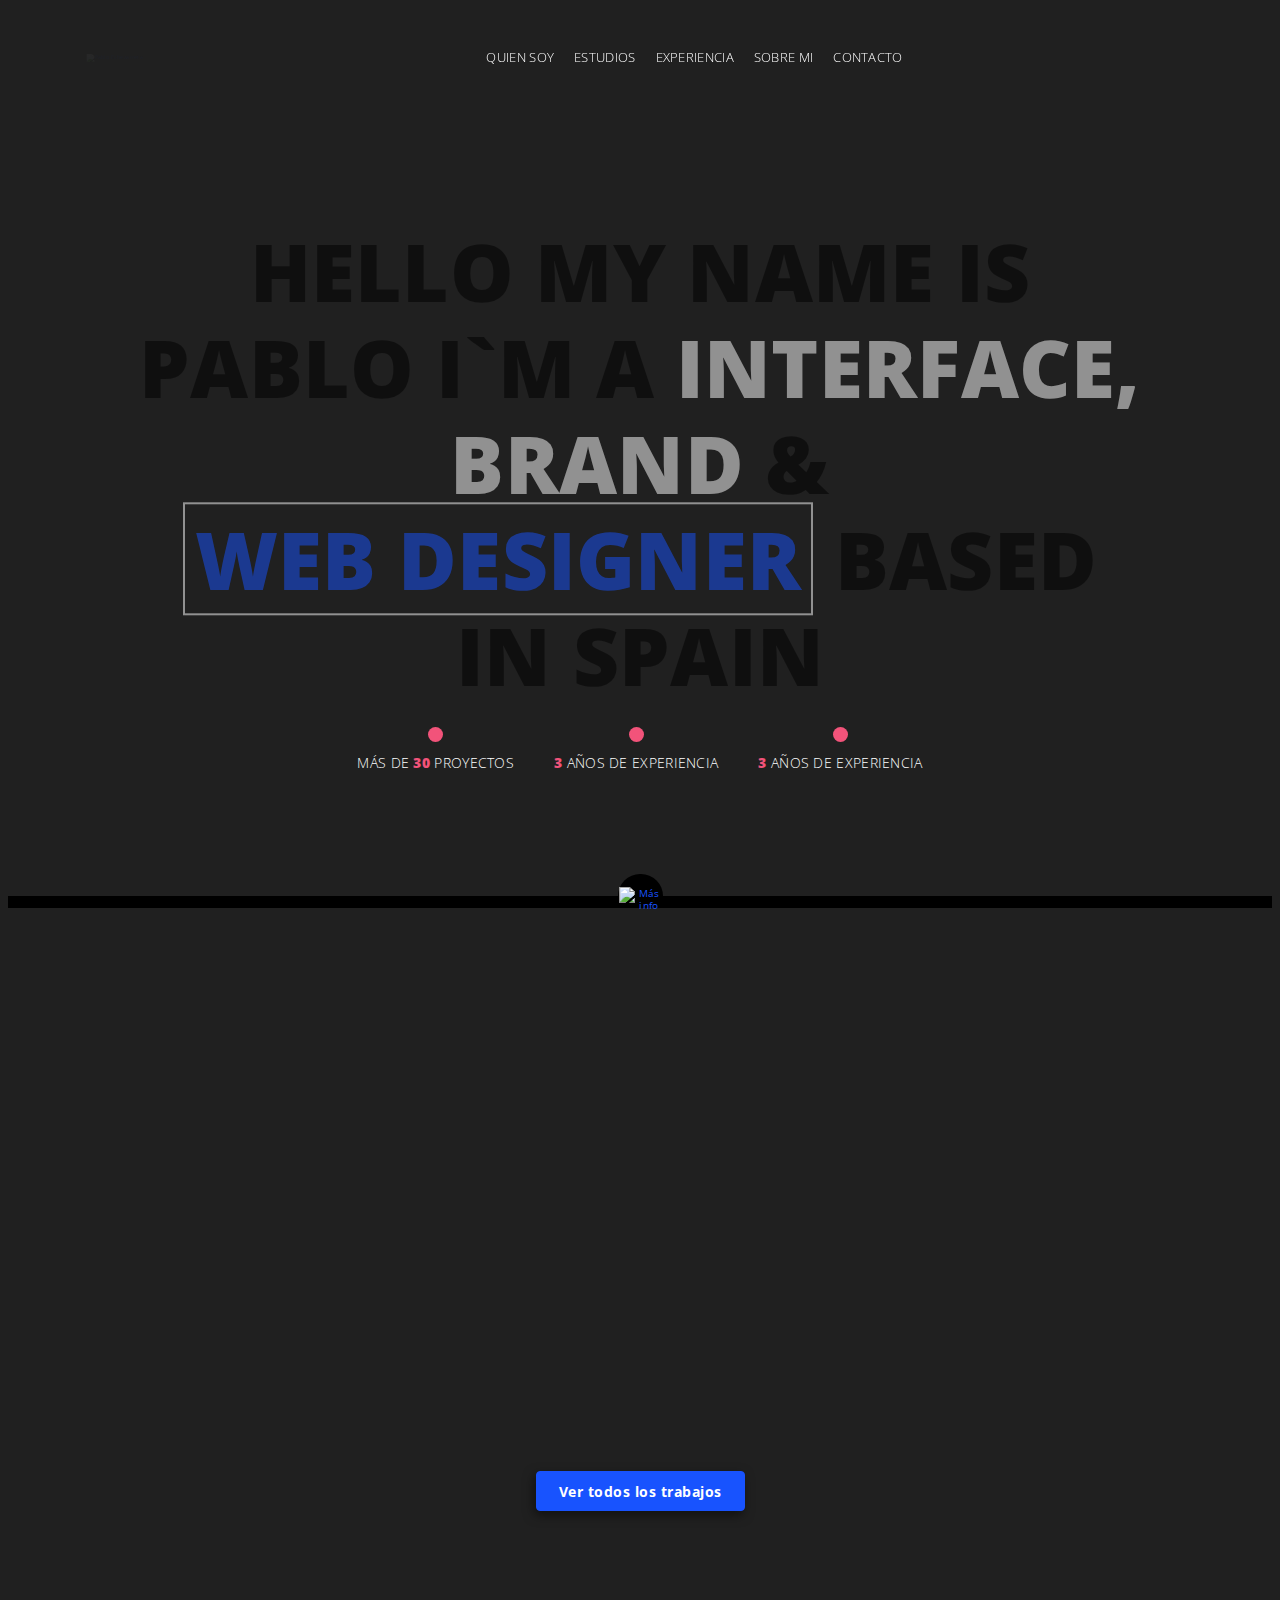
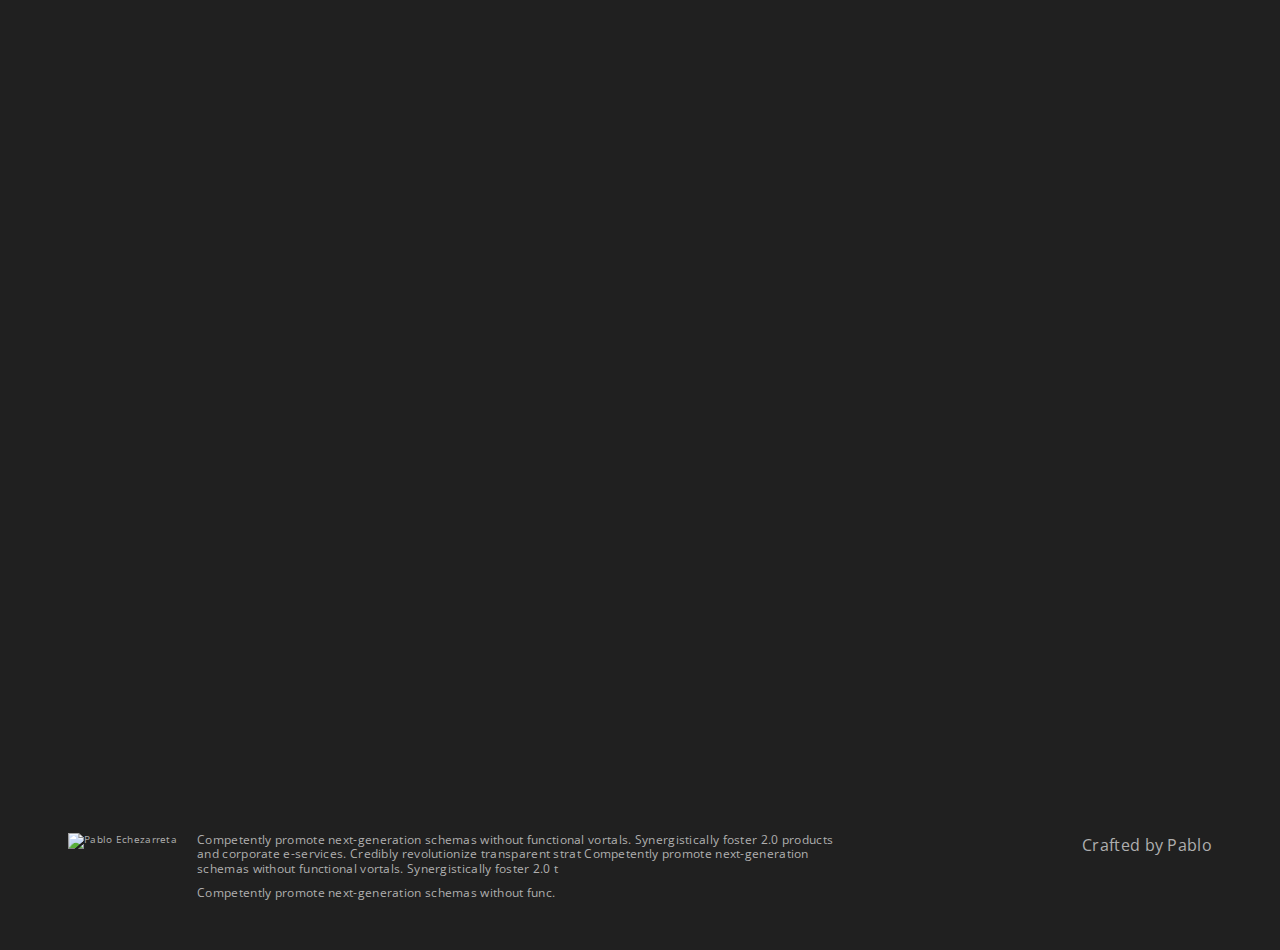
==== index.html @ 743c53c5 "add who i am, about me and contact" ====
<!doctype html>
<html lang="en">
<head>
    <meta charset="UTF-8">
    <meta name="viewport"
          content="width=device-width, user-scalable=no, initial-scale=1.0, maximum-scale=1.0, minimum-scale=1.0">
    <meta http-equiv="X-UA-Compatible" content="ie=edge">
    <title>Pablo Echezarreta</title>

    <link href="https://fonts.googleapis.com/css?family=Open+Sans:300,400,700,800" rel="stylesheet">
    <link rel="stylesheet" href="assets/css/normalize.css">
    <link rel="stylesheet" href="assets/css/style.css">
</head>
<body>

    <!--================== HEADER ===================-->
    <header class="header header-index">
        <div class="header__container">
            <a href="index.html" class="header__container__logo"><img src="assets/img/logo_pablo_echezarreta.svg" alt="Pablo Echezarreta"></a>
            <nav class="main-nav">
                <ul>
                    <li class="main-nav__item main-nav__item-active"><a href="who-i-am.html">Quien soy</a></li>
                    <li class="main-nav__item"><a href="">Estudios</a></li>
                    <li class="main-nav__item"><a href="">Experiencia</a></li>
                    <li class="main-nav__item"><a href="about-me.html">Sobre mi</a></li>
                    <li class="main-nav__item"><a href="contact.html">Contacto</a></li>
                </ul>
            </nav>

            <a href="#" class="header__container__contact"><img src="assets/img/envelope.svg" alt="contacto"></a>
        </div>
    </header>
    <!--================== /HEADER ===================-->

    <main id="page__index">
        <!--================== HERO ===================-->
        <section class="hero">
            <article>
                <div class="hero__info">
                    <h1  class="fade-in" data-text="HELLO MY NAME IS">HELLO MY NAME IS <span>PABLO</span> I`M A <span>INTERFACE,</span> <span> BRAND</span> & <span  data-text="WEB DESIGNER">WEB DESIGNER</span> BASED IN SPAIN </h1>
                </div>
                <div class="hero__extrainfo">
                    <p>más de <span>30</span> proyectos</p>
                    <p><span>3</span> años de experiencia</p>
                    <p><span>3</span> años de experiencia</p>
                </div>
                <div class="hero__more">
                    <a href="#ultimos-trabajos" class="scrollto"><img src="assets/img/chevron-down.svg" alt="Más info"></a>
                </div>

            </article>
        </section>
        <!--================== /HERO ===================-->

        <!--================== LAST WORKS ===================-->
        <section id="ultimos-trabajos" class="last-works container">
            <h2 class="fade-in">ULTIMOS TRABAJOS</h2>

            <div class="row sequence-container">
                <div class="col-3 sequence-animation">
                    <article class="shadow">
                        <h3><a href="#">Mahi-mahi</a></h3>
                        <p>Experiencias de comedor únicas para colegios e ikastolas innovadoras.</p>
                        <a href="#" class="button button--white-border">Ver</a>
                    </article>
                </div>
                <div class="col-3 sequence-animation">
                    <article class="shadow">
                        <h3><a href="#">Mahi-mahi</a></h3>
                        <p>Experiencias de comedor únicas para colegios e ikastolas innovadoras.</p>
                        <a href="#" class="button button--white-border">Ver</a>
                    </article>
                </div>
                <div class="col-3 sequence-animation">
                    <article class="shadow">
                        <h3><a href="#">Mahi-mahi</a></h3>
                        <p>Experiencias de comedor únicas para colegios e ikastolas innovadoras.</p>
                        <a href="#" class="button button--white-border">Ver</a>
                    </article>
                </div>
                <div class="col-3 sequence-animation">
                    <article class="shadow">
                        <h3><a href="#">Mahi-mahi</a></h3>
                        <p>Experiencias de comedor únicas para colegios e ikastolas innovadoras.</p>
                        <a href="#" class="button button--white-border">Ver</a>
                    </article>
                </div>

            </div>

            <div class="last-works__actions text-center">
                <a href="#" class="button button--primary shadow">Ver todos los trabajos</a>
            </div>

        </section>
        <!--================== /LAST WORKS ===================-->

        <!--================== CREATE ===================-->
        <section class="create container">
            <div class="row">
                <article class="col-10 col-offset-1 fade-in">
                    <h2>PODEMOS CREAR ALGO GRANDE,<br>JUNTOS</h2>

                    <div class="row">
                        <div class="col-1">
                            <hr class="create__hline">
                        </div>
                        <div class="create__info col-10">
                            <p>Si tienes algúna idea que te ronda la cabeza, un proyecto o un reto no dudes en contar conmigo, podemos crear un nuevo servicio, una soluciún o un nuevo concepto que haga revolucionar el mundo. Podemos crear algo grande juntos, compartiendo experiencias y soluciones, creando una nueva visión o revolucionando la experiencia del usuario.</p>
                            <img src="assets/img/img1.svg" alt="Imagen1">
                            <hr>
                        </div>
                    </div>

                </article>
            </div>
        </section>
        <!--================== /CREATE ===================-->

        <!--================== CONTACT ===================-->
        <section class="contact">
            <article class="container">
                <div class="row">
                    <div class="col-6 col-offset-3 text-center fade-in">
                        <h2>¿Hablamos?</h2>
                        <p>Si quieres empezar un proyecto, te gusta mi trabajo o quieres hablar un rato... no dudes en ponerte en contacto. Me encantan los retos</p>

                        <div class="contact__actions">
                            <a href="mailto:pabloechezgmail.com"> <img src="assets/img/envelope.svg" alt="Email">pabloechezgmail.com</a>
                            <a href="tel:647655039"> <img src="assets/img/phone.svg" alt="Teléfono">Telef.: 647655039</a>
                        </div>
                    </div>
                </div>

            </article>
        </section>
        <!--================== /CONTACT ===================-->

    </main>

    <!--================== FOOTER ===================-->
    <footer class="footer">
        <div class="footer__container">
            <div class="footer__container__logo">
                <img src="assets/img/logo_w_pablo_echezarreta.svg" alt="Pablo Echezarreta">
            </div>
            <div class="footer__container__legal">
                <small>Competently promote next-generation schemas without functional vortals. Synergistically foster 2.0 products and corporate e-services. Credibly revolutionize transparent strat Competently promote next-generation schemas without functional vortals. Synergistically foster 2.0 t</small>
                <small>Competently promote next-generation schemas without func.</small>

            </div>
            <div class="footer__container__madeby">
                <p>Crafted by Pablo</p>
            </div>
        </div>
    </footer>
    <!--================== /FOOTER ===================-->


    <script src="https://code.jquery.com/jquery-3.2.1.min.js"></script>
    <script type="text/javascript" src="assets/js/scrollmagic/ScrollMagic.min.js"></script>
    <script type="text/javascript" src="assets/js/scrollmagic/TweenMax.min.js"></script>
    <script type="text/javascript" src="assets/js/scrollmagic/animation.gsap-min.js"></script>
    <script type="text/javascript" src="assets/js/scrollmagic/debug.addIndicators.min.js"></script>
    <script src="assets/js/main.js"></script>
</body>
</html>
---- assets/css/style.css ----
/*================== FONTS LINK ==================*/
/*================== BASE ==================*/
:root{
    font-size: 10px;
}

html * {
    -webkit-font-smoothing: antialiased;
    -moz-osx-font-smoothing: grayscale;
}

*,
*:before,
*:after {
    box-sizing: border-box;
}

html {
    -webkit-tap-highlight-color: rgba(0,0,0,0);
    height: 100%;
}

body {
    font-family:  'Open Sans', sans-serif;
    font-weight: 400;
    color: white;
    line-height: 1.2;
    letter-spacing: 0.03rem;
    background: #202020;
    height: 100%;
    box-sizing: border-box;
    opacity: 0;
    transition: opacity 0.5s ease-in-out;
}

a{
    color: #1853FE;
    text-decoration: none;
    transition:color 0.5s ease-in-out;
    cursor: pointer;
}

ul{
    list-style: none;
}

hr{
    border: 0;
    background: #F2537A;
}

*:focus {
    outline: none;
}

button,
.button {
    display: inline-block;
    font-family: 'Open Sans', sans-serif;
    font-weight: 700;
    line-height: 1;
    letter-spacing: 0.05rem;
    text-align: center;
    text-transform: none;
    white-space: nowrap;
    cursor: pointer;
    border-radius: 4px;
    transition:all 0.5s ease-in-out;
    padding: 1.3rem 2.2rem;
    height: 4rem;
    font-size:1.4rem;
}

.button--primary{color:white; background: #1853FE; border:1px solid #1853FE;}
.button--primary:hover{color: white;background: #0B38B7}

.button--primary-border{color:#1853FE; border:1px solid #1853FE;}
.button--primary-border:hover{color:white;background:#1853FE;}

.button--white-border{color:white; border:1px solid white}
.button--white-border:hover{background:#1853FE; border: 1px solid #1853FE}

.sequence-animation{
    opacity: 0;
}

/*================== GRID ==================*/
.row{margin: 0 -1rem;}
.row::after{content: "";clear: both;display: table;}
[class*='col-'] {padding: 0 1rem; float: left;}
.col-1 {width: 8.33%;}
.col-2 {width: 16.66%;}
.col-3 {width: 25%;}
.col-4 {width: 33.33%;}
.col-5 {width: 41.66%;}
.col-6 {width: 50%;}
.col-7 {width: 58.33%;}
.col-8 {width: 66.66%;}
.col-9 {width: 75%;}
.col-10 {width: 83.33%;}
.col-11 {width: 91.66%;}
.col-12 {width: 100%;}

.col-offset-1 {margin-left: 8.33%;}
.col-offset-2 {margin-left: 16.66%;}
.col-offset-3 {margin-left: 25%;}
.col-offset-4 {margin-left: 33.33%;}
.col-offset-5 {margin-left: 41.66%;}
.col-offset-6 {margin-left: 50%;}
.col-offset-7 {margin-left: 58.33%;}
.col-offset-8 {margin-left: 66.66%;}
.col-offset-9 {margin-left: 75%;}
.col-offset-10 {margin-left: 83.33%;}
.col-offset-11 {margin-left: 91.66%;}
.col-offset-12 {margin-left: 100%;}

/*================== FONTS ==================*/
h1{font-size: 1.4rem; color: #F2537A; font-weight: 700}
h2{font-size: 4rem; font-weight: 900;}
h3{font-size: 2.4rem; font-weight: 900;}
p{font-size: 1.6rem;line-height: 1.5;margin-bottom: 1rem; margin-top: 0;}

/*================== KEYFRAMES ==================*/
@keyframes noise-anim {
    0% {clip: rect(82px, 9999px, 43px, 0);}
    5% {clip: rect(79px, 9999px, 18px, 0);}
    10% {clip: rect(67px, 9999px, 80px, 0);}
    15% {clip: rect(21px, 9999px, 4px, 0);}
    20% {clip: rect(53px, 9999px, 95px, 0);}
    25% {clip: rect(100px, 9999px, 70px, 0);}
    30% {clip: rect(64px, 9999px, 9px, 0);}
    35% {clip: rect(65px, 9999px, 98px, 0);}
    40% {clip: rect(68px, 9999px, 63px, 0);}
    45% {clip: rect(51px, 9999px, 3px, 0);}
    50% {clip: rect(50px, 9999px, 42px, 0);}
    55% {clip: rect(94px, 9999px, 98px, 0);}
    60% {clip: rect(17px, 9999px, 44px, 0);}
    65% {clip: rect(55px, 9999px, 99px, 0);}
    70% {clip: rect(79px, 9999px, 19px, 0);}
    75% {clip: rect(30px, 9999px, 5px, 0);}
    80% {clip: rect(48px, 9999px, 67px, 0);}
    85% {clip: rect(85px, 9999px, 19px, 0);}
    90% {clip: rect(6px, 9999px, 49px, 0);}
    95% {clip: rect(63px, 9999px, 84px, 0);}
    100% {clip: rect(88px, 9999px, 33px, 0)}
}

@keyframes noise-anim-2 {
    0% {clip: rect(18px, 9999px, 13px, 0);}
    5% {clip: rect(74px, 9999px, 51px, 0);}
    10% {clip: rect(33px, 9999px, 65px, 0);}
    15% {clip: rect(64px, 9999px, 66px, 0);}
    20% {clip: rect(75px, 9999px, 6px, 0);}
    25% {clip: rect(40px, 9999px, 49px, 0);}
    30% {clip: rect(71px, 9999px, 1px, 0);}
    35% {clip: rect(42px, 9999px, 73px, 0);}
    40% {clip: rect(92px, 9999px, 57px, 0);}
    45% {clip: rect(4px, 9999px, 33px, 0);}
    50% {clip: rect(4px, 9999px, 34px, 0);}
    55% {clip: rect(49px, 9999px, 25px, 0);}
    60% {clip: rect(24px, 9999px, 44px, 0);}
    65% {clip: rect(31px, 9999px, 99px, 0);}
    70% {clip: rect(54px, 9999px, 83px, 0);}
    75% {clip: rect(57px, 9999px, 97px, 0);}
    80% {clip: rect(3px, 9999px, 15px, 0);}
    85% {clip: rect(84px, 9999px, 34px, 0);}
    90% {clip: rect(100px, 9999px, 88px, 0);}
    95% {clip: rect(91px, 9999px, 59px, 0);}
    100% {clip: rect(10px, 9999px, 87px, 0);}
}

/*================== UTILITIES ==================*/
.text-center{text-align: center}
.shadow{box-shadow: -2px 4px 11px rgba(0,0,0,0.5)}

/*================== LAYOUT ==================*/
header.header{
    position: fixed;
    left: 0;
    top:0;
    width: 100%;
    z-index: 20;
    background: transparent;
    transition: all 0.5s ease-in-out;
}

header.header.header--small{
    background: #202020;
}

header.header.header--small .header__container{
    height: 65px;
}

.header__container{
    display: -webkit-box;
    display: -moz-box;
    display: -ms-flexbox;
    display: -webkit-flex;
    display: flex;
    justify-content: space-between;
    align-items: center;
    height: 116px;
    padding: 0 6rem;
    margin: auto;
    transition: height 0.5s ease-in-out;
}

header.header nav.main-nav ul{
    display: flex;
}

header.header nav.main-nav ul li a{
    display: inline-block;
    margin: 0 1rem;
    color:white;
    text-transform: uppercase;
    font-size: 1.3rem;
    font-weight: 100;
}

header.header .header__container__contact{
    width: 4rem;
    height: 4rem;
    border-radius: 50%;
    background: #1853FE;
    position: relative;
    text-align: center;
}

header.header .header__container__contact img{
    position: relative;
    top: 12px;
    left: 1px;
}

main{
    padding-top: calc(1rem + 116px);
    padding-bottom: 6rem;
    min-height: 80vh;
}

main .container{
    max-width: 1200px;
    margin: auto;
    padding-left:2rem;
    padding-right: 2rem;
}

main section{
    padding-top: 4rem;
    padding-bottom: 4rem;
}


footer.footer{
    padding: 4rem 0 4rem;
    color: #AFAFAF;
}

footer.footer .footer__container{
    padding: 0 6rem;
    margin: auto;
    overflow: auto;
}

footer.footer .footer__container .footer__container__logo{
    float: left;
    margin-right: 2rem;
}

footer.footer .footer__container .footer__container__legal{
    float: left;
    max-width: 640px;
}

footer.footer .footer__container .footer__container__legal small{
    font-size: 1.2rem;
    margin-bottom: 1rem;
    display: block;
}

footer.footer .footer__container .footer__container__madeby{
    float: right;
}

/*================== INDEX ==================*/
#page__index{
    padding-top: 0;
}

#page__index h2{
    font-size: 2.4rem;
}

#page__index .hero{
    background-image: url("../img/bg.jpg");
    background-size: cover;
    width: 100%;
    height: 100vh;
    position: relative;
    min-height: 600px;
}

#page__index .hero article{
    width: 100%;
    height: 100%;
}

#page__index .hero article .hero__info{
    position: absolute;
    width: 1030px;
    top: 50%;
    margin: 0 auto;
    left: 0;
    right:0;
    transform: translateY(-50%);
    text-align: center;
}

#page__index .hero article .hero__info h1{
    font-size: 8rem;
    line-height: 1.2;
    font-weight:900;
    color: black;
    position: relative;
}

#page__index .hero article .hero__info h1:before{
    content: attr(data-text);
    position: absolute;
    left: -5px;
    right: 0;
    text-shadow: 1px 0 #1853FE;
    top: 0;
    color: black;
    overflow: hidden;
    clip: rect(0, 900px, 0, 0);
    animation: noise-anim-2 3s infinite linear alternate-reverse;
}

#page__index .hero article .hero__info h1:after{
    content: attr(data-text);
    position: absolute;
    left: 5px;
    right:0;
    text-shadow: -1px 0 #F2537A;
    top: 0;
    color: black;
    overflow: hidden;
    clip: rect(0, 900px, 0, 0);
    animation: noise-anim 2s infinite linear alternate-reverse;
}

#page__index .hero article .hero__info h1 span:nth-child(4):before{
    content: attr(data-text);
    position: absolute;
    left: 7px;
    text-shadow: 1px 0 white;
    color: #1853FE;
    overflow: hidden;
    clip: rect(0, 900px, 0, 0);
    animation: noise-anim-2 4s infinite linear alternate-reverse;
}

#page__index .hero article .hero__info h1 span:nth-child(4):after{
    content: attr(data-text);
    position: absolute;
    left: 12px;
    text-shadow: -1px 0 #F2537A;
    color: #1853FE;
    overflow: hidden;
    clip: rect(0, 900px, 0, 0);
    animation: noise-anim 3s infinite linear alternate-reverse;
}

#page__index .hero article .hero__info h1 span:nth-child(4){
    color: #1853FE;
}

#page__index .hero article .hero__info h1 span:nth-child(2),
#page__index .hero article .hero__info h1 span:nth-child(3){
    color: white;
}

#page__index .hero article .hero__info h1 span:nth-child(4){
    color: #1853FE;
    border: 2px solid white;
    padding: 0 1rem;
    white-space: nowrap;
    position: relative;
}

#page__index .hero article .hero__extrainfo{
    position: absolute;
    bottom: 15%;
    display: flex;
    justify-content: center;
    width: 100%;
}

#page__index .hero article .hero__extrainfo p{
    text-transform: uppercase;
    font-size: 1.4rem;
    font-weight: 100;
    margin: 0 2rem;
    position: relative;
}

#page__index .hero article .hero__extrainfo p:before{
    position: absolute;
    content: '';
    width: 15px;
    height: 15px;
    border-radius: 50%;
    background: #F2537A;
    top: -2.5rem;
    left:0;
    right:0;
    margin: auto;
}

#page__index .hero article .hero__extrainfo p span{
    font-weight: 900;
    color: #F2537A;
}

#page__index .hero article .hero__more{
    position: absolute;
    bottom:0;
    border-bottom: 12px solid black;
    width: 100%;
}

#page__index .hero article .hero__more a{
    width: 45px;
    height: 22.5px;
    border-top-left-radius: 45px;
    border-top-right-radius: 45px;
    background: black;
    display: block;
    margin: auto;
    text-align: center;
}

#page__index .hero article .hero__more a img{
    position: relative;
    top: 13px;
    left: 1px;
}

#page__index section.last-works{
    padding-top: 10rem;
}

#page__index section.last-works h2{
    margin-bottom: 8rem;
}

#page__index section.last-works article{
    background: black;
    padding: 5rem 2.5rem 2.5rem;
    text-align: center;
    border-radius: 4px;
}

#page__index section.last-works article h3{
    font-size: 1.8rem;
    font-weight: 700;
}

#page__index section.last-works article p{
    margin-bottom: 3rem;
}

#page__index section.last-works .last-works__actions{
    margin-top: 6rem;
}

#page__index section.create h2{
    margin-bottom: 5rem;
}

#page__index section.create .create__hline{
    height: 2px;
}

#page__index section.create .create__info img{
    display: block;
    margin:10rem auto 0 auto;
}

#page__index section.create .create__info hr{
    height: 9rem;
    width: 2px;
    margin-top: 2rem;
}

#page__index section.contact a{
    font-size: 1.6rem;
    color: white;
    margin: 2rem 2rem 0;
    display: inline-block;
}

#page__index section.contact a img{
    vertical-align: middle;
    margin-right: 0.5rem;
}

/*================== WHO I AM==================*/
#page__who-i-am .who-i-am .col-4{
    height: 32rem;
}
#page__who-i-am .who-i-am__header h2{
    position: relative;
    z-index: 10;
}

#page__who-i-am .who-i-am__info hr{
    height: 2px;
}

#page__who-i-am .who-i-am__info img{
    position: relative;
    top: -12rem;
}

#page__who-i-am section>hr{
    width: 2px;
    height: 9rem;
}

#page__who-i-am .follow p{
    max-width: 500px;
    margin: auto;
}

#page__who-i-am .follow__links{
    margin-top: 4rem;
}

#page__who-i-am .follow__links a{
    margin: 0 2rem;
}

#page__who-i-am .follow__links a:hover svg path{
    fill: #1853FE;
}


/*================== ABOUT ME=================*/
#page__about-me{
    padding-top: 116px;
    padding-bottom: 0;
}

#page__about-me section{
    padding: 0;
}

#page__about-me .about-me{
    display: -webkit-box;
    display: -moz-box;
    display: -ms-flexbox;
    display: -webkit-flex;
    display: flex;
}

#page__about-me .about-me__info-content{
    background: #1853fe;
    background: -moz-linear-gradient(-45deg, #1853fe 0%, #eb5277 100%);
    background: -webkit-linear-gradient(-45deg, #1853fe 0%,#eb5277 100%);
    background: linear-gradient(135deg, #1853fe 0%,#eb5277 100%);
    filter: progid:DXImageTransform.Microsoft.gradient( startColorstr='#1853fe', endColorstr='#eb5277',GradientType=1 );
    width: 50%;
}

#page__about-me .about-me__info{
    max-width: 600px;
    float: right;
    padding: 7rem 8% 7rem 2rem;
}

#page__about-me .about-me__video-content{
    height: calc(100vh - 275px) ;
    width: 50%;
    background-image: url("../img/bg2.jpg");
    background-size: cover;
    position: relative;
}

#page__about-me .about-me__video-content img{
    position: absolute;
    top:50%;
    left: 0;
    right: 0;
    margin: auto;
    transform: translateY(-50%);
    cursor: pointer;
}

/*================== CONTACT =================*/
#page__contact form p{
    font-size: 4.4rem;
    font-weight: 900;
    text-transform: uppercase;
    line-height: 1.8;
}

#page__contact form p input,
#page__contact form p select{
    background: none;
    border: 0;
    border-bottom: 2px solid white;
    color:white;
    text-transform: uppercase;
    font-weight: 900;
    max-width: 340px;
}

#page__contact form p select{
    width: 100%;
    -webkit-appearance: none;
    -webkit-border-radius: 0px;
    cursor: pointer;
}

#page__contact form p input::placeholder,
#page__contact form p textarea::placeholder,
#page__contact form p select::placeholder{
    color: #4d4d4d;
}

#page__contact form p input:-ms-input-placeholder,
#page__contact form p textarea:-ms-input-placeholder,
#page__contact form p select:-ms-input-placeholder{
    color: #4d4d4d;
}

#page__contact form p input:-ms-input-placeholder,
#page__contact form p textarea:-ms-input-placeholder,
#page__contact form p select:-ms-input-placeholder{
    color: #4d4d4d;
}

#page__contact form p textarea{
    width: 100%;
    background: none;
    border: 0;
    border-bottom: 2px solid white;
    color:white;
    text-transform: uppercase;
    font-weight: 900;
}

#page__contact form button{
    margin-top: 4rem;
}
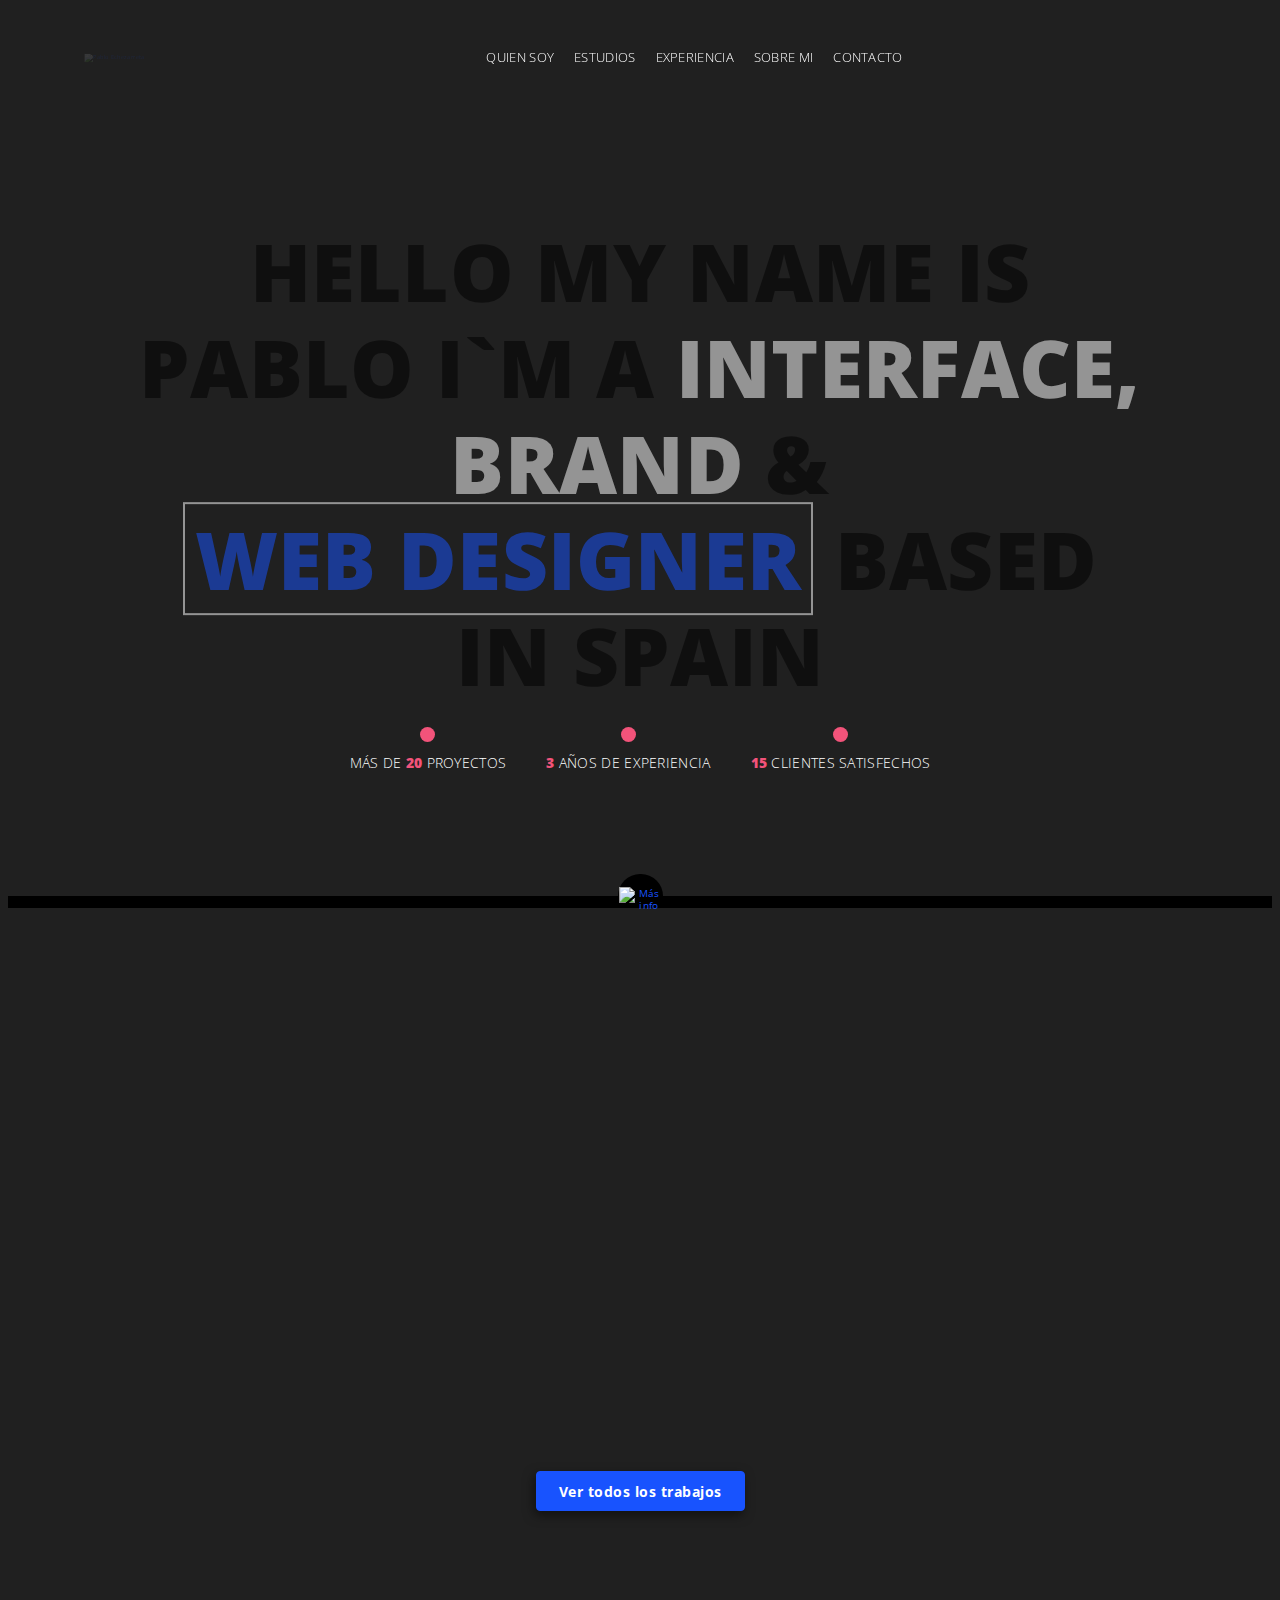
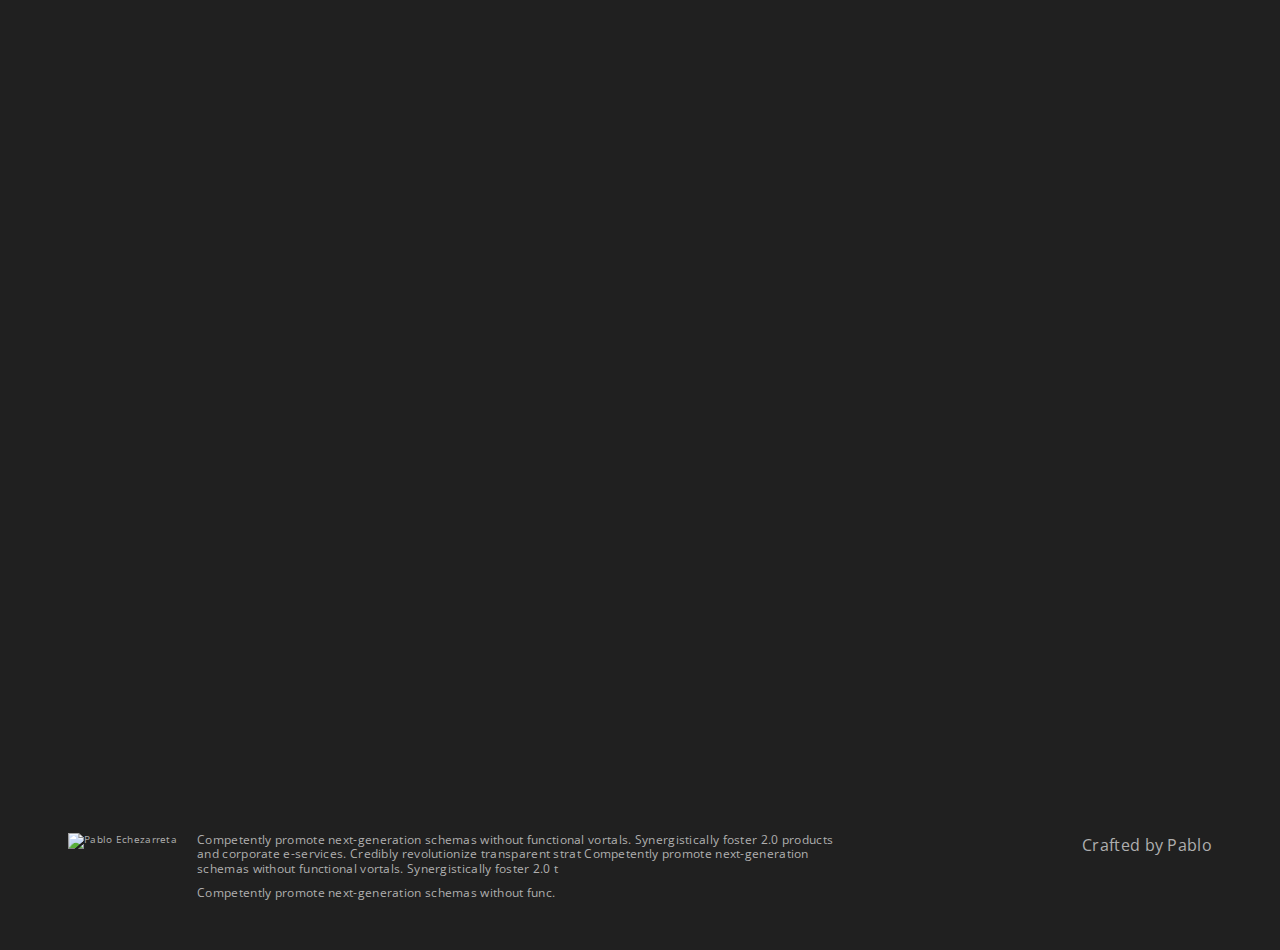
==== commit e90ddff9: "last changes" ====
--- a/index.html
+++ b/index.html
@@ -7,9 +7,28 @@
     <meta http-equiv="X-UA-Compatible" content="ie=edge">
     <title>Pablo Echezarreta</title>
 
+    <link rel="icon" type="image/x-icon"  href="./assets/img/icons/favicon.ico" />
+    <link rel="apple-touch-icon" sizes="57x57" href="./assets/img/icons/apple-icon-57x57.png">
+    <link rel="apple-touch-icon" sizes="60x60" href="./assets/img/icons/apple-icon-60x60.png">
+    <link rel="apple-touch-icon" sizes="72x72" href="./assets/img/icons/apple-icon-72x72.png">
+    <link rel="apple-touch-icon" sizes="76x76" href="./assets/img/icons/apple-icon-76x76.png">
+    <link rel="apple-touch-icon" sizes="114x114" href="./assets/img/icons/apple-icon-114x114.png">
+    <link rel="apple-touch-icon" sizes="120x120" href="./assets/img/icons/apple-icon-120x120.png">
+    <link rel="apple-touch-icon" sizes="144x144" href="./assets/img/icons/apple-icon-144x144.png">
+    <link rel="apple-touch-icon" sizes="152x152" href="./assets/img/icons/apple-icon-152x152.png">
+    <link rel="apple-touch-icon" sizes="180x180" href="./assets/img/icons/apple-icon-180x180.png">
+    <link rel="icon" type="image/png" sizes="192x192"  href="./assets/img/icons/android-icon-192x192.png">
+    <link rel="icon" type="image/png" sizes="32x32" href="./assets/img/icons/favicon-32x32.png">
+    <link rel="icon" type="image/png" sizes="96x96" href="./assets/img/icons/favicon-96x96.png">
+    <link rel="icon" type="image/png" sizes="16x16" href="./assets/img/icons/favicon1-16x16.png">
+    <link rel="manifest" href="./assets/img/icons/manifest.json">
+    <meta name="msapplication-TileColor" content="#ffffff">
+    <meta name="msapplication-TileImage" content="assets/img/icons/ms-icon-144x144.png">
+    <meta name="theme-color" content="#ffffff">
+
     <link href="https://fonts.googleapis.com/css?family=Open+Sans:300,400,700,800" rel="stylesheet">
-    <link rel="stylesheet" href="assets/css/normalize.css">
-    <link rel="stylesheet" href="assets/css/style.css">
+    <link rel="stylesheet" href="./assets/css/normalize.css">
+    <link rel="stylesheet" href="./assets/css/style.css">
 </head>
 <body>
 
@@ -20,14 +39,14 @@
             <nav class="main-nav">
                 <ul>
                     <li class="main-nav__item main-nav__item-active"><a href="who-i-am.html">Quien soy</a></li>
-                    <li class="main-nav__item"><a href="">Estudios</a></li>
-                    <li class="main-nav__item"><a href="">Experiencia</a></li>
+                    <li class="main-nav__item"><a href="studies.html">Estudios</a></li>
+                    <li class="main-nav__item"><a href="experience.html">Experiencia</a></li>
                     <li class="main-nav__item"><a href="about-me.html">Sobre mi</a></li>
                     <li class="main-nav__item"><a href="contact.html">Contacto</a></li>
                 </ul>
             </nav>
 
-            <a href="#" class="header__container__contact"><img src="assets/img/envelope.svg" alt="contacto"></a>
+            <a href="mailto: pabloechez@gmail.com" class="header__container__contact"><img src="./assets/img/envelope.svg" alt="contacto"></a>
         </div>
     </header>
     <!--================== /HEADER ===================-->
@@ -40,9 +59,9 @@
                     <h1  class="fade-in" data-text="HELLO MY NAME IS">HELLO MY NAME IS <span>PABLO</span> I`M A <span>INTERFACE,</span> <span> BRAND</span> & <span  data-text="WEB DESIGNER">WEB DESIGNER</span> BASED IN SPAIN </h1>
                 </div>
                 <div class="hero__extrainfo">
-                    <p>más de <span>30</span> proyectos</p>
+                    <p>más de <span>20</span> proyectos</p>
                     <p><span>3</span> años de experiencia</p>
-                    <p><span>3</span> años de experiencia</p>
+                    <p><span>15</span> clientes satisfechos</p>
                 </div>
                 <div class="hero__more">
                     <a href="#ultimos-trabajos" class="scrollto"><img src="assets/img/chevron-down.svg" alt="Más info"></a>
@@ -59,37 +78,37 @@
             <div class="row sequence-container">
                 <div class="col-3 sequence-animation">
                     <article class="shadow">
-                        <h3><a href="#">Mahi-mahi</a></h3>
-                        <p>Experiencias de comedor únicas para colegios e ikastolas innovadoras.</p>
-                        <a href="#" class="button button--white-border">Ver</a>
+                        <h3><a href="http://www.laratitapresumidadetolosa.com/" target="_blank">La Ratita Presumida</a></h3>
+                        <p>Diseño, maquetación y programación de la tienda de ropa.</p>
+                        <a href="http://www.laratitapresumidadetolosa.com/" target="_blank" class="button button--white-border">Ver</a>
                     </article>
                 </div>
                 <div class="col-3 sequence-animation">
                     <article class="shadow">
-                        <h3><a href="#">Mahi-mahi</a></h3>
-                        <p>Experiencias de comedor únicas para colegios e ikastolas innovadoras.</p>
-                        <a href="#" class="button button--white-border">Ver</a>
+                        <h3><a href="http://www.mahimahibyaskora.com/" target="_blank">Mahi-mahi</a></h3>
+                        <p>Maquetación de la página. Experiencias de omedores para colegios.</p>
+                        <a href="http://www.mahimahibyaskora.com/" target="_blank" class="button button--white-border">Ver</a>
                     </article>
                 </div>
                 <div class="col-3 sequence-animation">
                     <article class="shadow">
-                        <h3><a href="#">Mahi-mahi</a></h3>
-                        <p>Experiencias de comedor únicas para colegios e ikastolas innovadoras.</p>
-                        <a href="#" class="button button--white-border">Ver</a>
+                        <h3><a href="https://www.lantago.com/" target="_blank">Lantago</a></h3>
+                        <p>Diseño y maquetación. Gestor de horarios para empresas.</p>
+                        <a href="https://www.lantago.com/" target="_blank" class="button button--white-border">Ver</a>
                     </article>
                 </div>
                 <div class="col-3 sequence-animation">
                     <article class="shadow">
-                        <h3><a href="#">Mahi-mahi</a></h3>
-                        <p>Experiencias de comedor únicas para colegios e ikastolas innovadoras.</p>
-                        <a href="#" class="button button--white-border">Ver</a>
+                        <h3><a href="http://www.joseramonlakunza.com/" target="_blank">Joseramon Lakunza</a></h3>
+                        <p>Diseño, maquetación y programación. Electroestimulación.</p>
+                        <a href="http://www.joseramonlakunza.com/" target="_blank" class="button button--white-border">Ver</a>
                     </article>
                 </div>
 
             </div>
 
             <div class="last-works__actions text-center">
-                <a href="#" class="button button--primary shadow">Ver todos los trabajos</a>
+                <a href="experience.html" class="button button--primary shadow">Ver todos los trabajos</a>
             </div>
 
         </section>
@@ -126,7 +145,7 @@
                         <p>Si quieres empezar un proyecto, te gusta mi trabajo o quieres hablar un rato... no dudes en ponerte en contacto. Me encantan los retos</p>
 
                         <div class="contact__actions">
-                            <a href="mailto:pabloechezgmail.com"> <img src="assets/img/envelope.svg" alt="Email">pabloechezgmail.com</a>
+                            <a href="mailto:pabloechez@gmail.com"> <img src="assets/img/envelope.svg" alt="Email">pabloechezgmail.com</a>
                             <a href="tel:647655039"> <img src="assets/img/phone.svg" alt="Teléfono">Telef.: 647655039</a>
                         </div>
                     </div>
@@ -155,13 +174,11 @@
         </div>
     </footer>
     <!--================== /FOOTER ===================-->
-
-
-    <script src="https://code.jquery.com/jquery-3.2.1.min.js"></script>
-    <script type="text/javascript" src="assets/js/scrollmagic/ScrollMagic.min.js"></script>
-    <script type="text/javascript" src="assets/js/scrollmagic/TweenMax.min.js"></script>
-    <script type="text/javascript" src="assets/js/scrollmagic/animation.gsap-min.js"></script>
-    <script type="text/javascript" src="assets/js/scrollmagic/debug.addIndicators.min.js"></script>
-    <script src="assets/js/main.js"></script>
+    <script src="./assets/js/jquery-3.2.1.min.js"></script>
+    <script type="text/javascript" src="./assets/js/scrollmagic/ScrollMagic.min.js"></script>
+    <script type="text/javascript" src="./assets/js/scrollmagic/TweenMax.min.js"></script>
+    <script type="text/javascript" src="./assets/js/scrollmagic/animation.gsap-min.js"></script>
+    <script type="text/javascript" src="./assets/js/scrollmagic/debug.addIndicators.min.js"></script>
+    <script src="./assets/js/main.js"></script>
 </body>
 </html>--- a/assets/css/style.css
+++ b/assets/css/style.css
@@ -69,6 +69,12 @@
     padding: 1.3rem 2.2rem;
     height: 4rem;
     font-size:1.4rem;
+}
+
+button[disabled],
+.button[disabled]{
+    opacity: 0.6;
+    cursor: not-allowed;
 }
 
 .button--primary{color:white; background: #1853FE; border:1px solid #1853FE;}
@@ -171,6 +177,7 @@
 
 /*================== UTILITIES ==================*/
 .text-center{text-align: center}
+.text-dark{color:#202020}
 .shadow{box-shadow: -2px 4px 11px rgba(0,0,0,0.5)}
 
 /*================== LAYOUT ==================*/
@@ -238,6 +245,7 @@
     padding-top: calc(1rem + 116px);
     padding-bottom: 6rem;
     min-height: 80vh;
+    min-height: calc(100% - 156px);
 }
 
 main .container{
@@ -256,6 +264,8 @@
 footer.footer{
     padding: 4rem 0 4rem;
     color: #AFAFAF;
+    background: #202020;
+    position: relative;
 }
 
 footer.footer .footer__container{
@@ -282,6 +292,36 @@
 
 footer.footer .footer__container .footer__container__madeby{
     float: right;
+}
+
+
+body.white__theme{
+    background: white;
+}
+
+body.white__theme header.header.header--small{
+    background: white;
+}
+
+body.white__theme header.header nav.main-nav ul li a{
+    color: #202020;
+}
+
+body.white__theme main{
+    padding-bottom: 20rem;
+}
+
+body.white__theme footer.footer:before{
+    background: transparent url(../img/bg-path.svg) top center no-repeat;
+    -webkit-background-size: 3000px 150px;
+    background-size: 3000px 150px;
+    content: '';
+    display: block;
+    height: 150px;
+    left: 0;
+    position: absolute;
+    top: -148px;
+    width: 100%;
 }
 
 /*================== INDEX ==================*/
@@ -601,59 +641,221 @@
 }
 
 /*================== CONTACT =================*/
-#page__contact form p{
+#page__contact form label {
     font-size: 4.4rem;
     font-weight: 900;
     text-transform: uppercase;
     line-height: 1.8;
 }
 
-#page__contact form p input,
-#page__contact form p select{
+#page__contact form input,
+#page__contact form select{
+    background: none;
+    border: 0;
+    border-bottom: 2px solid white;
+    color:white;
+    font-size: 4.4rem;
+    text-transform: uppercase;
+    font-weight: 900;
+    max-width: 340px;
+    line-height: 1.8;
+    line-height: 1;
+    text-indent: 1rem;
+}
+
+#page__contact form input.error,
+#page__contact form select.error,
+#page__contact form textarea.error
+{
+    border-bottom: 2px solid red;
+}
+
+#page__contact form textarea{
+    overflow: hidden;
+    font-size: 4.4rem;
+    font-weight: 900;
+    text-transform: uppercase;
+    height: 5rem;
+    line-height: 1;
+}
+
+#page__contact form select{
+    width: 100%;
+    -webkit-appearance: none;
+    -webkit-border-radius: 0px;
+    cursor: pointer;
+}
+
+#page__contact form span.other__method{
+    display: none;
+}
+
+#page__contact form span.other__method.show{
+    display: block;
+}
+
+#page__contact form input::placeholder,
+#page__contact form textarea::placeholder,
+#page__contact form select::placeholder{
+    color: #4d4d4d;
+}
+
+#page__contact form input:-ms-input-placeholder,
+#page__contact form textarea:-ms-input-placeholder,
+#page__contact form select:-ms-input-placeholder{
+    color: #4d4d4d;
+}
+
+#page__contact form input:-ms-input-placeholder,
+#page__contact form textarea:-ms-input-placeholder,
+#page__contact form select:-ms-input-placeholder{
+    color: #4d4d4d;
+}
+
+#page__contact form textarea{
+    width: 100%;
     background: none;
     border: 0;
     border-bottom: 2px solid white;
     color:white;
     text-transform: uppercase;
     font-weight: 900;
-    max-width: 340px;
-}
-
-#page__contact form p select{
-    width: 100%;
-    -webkit-appearance: none;
-    -webkit-border-radius: 0px;
-    cursor: pointer;
-}
-
-#page__contact form p input::placeholder,
-#page__contact form p textarea::placeholder,
-#page__contact form p select::placeholder{
-    color: #4d4d4d;
-}
-
-#page__contact form p input:-ms-input-placeholder,
-#page__contact form p textarea:-ms-input-placeholder,
-#page__contact form p select:-ms-input-placeholder{
-    color: #4d4d4d;
-}
-
-#page__contact form p input:-ms-input-placeholder,
-#page__contact form p textarea:-ms-input-placeholder,
-#page__contact form p select:-ms-input-placeholder{
-    color: #4d4d4d;
-}
-
-#page__contact form p textarea{
-    width: 100%;
-    background: none;
-    border: 0;
-    border-bottom: 2px solid white;
-    color:white;
-    text-transform: uppercase;
-    font-weight: 900;
+    resize: none;
 }
 
 #page__contact form button{
     margin-top: 4rem;
+}
+
+#page__contact form .contact__message{
+    text-align: center;
+    margin-top: 2rem;
+}
+
+
+/*================== STUDIES =================*/
+#page__studies .studies article>p{
+    max-width: 580px;
+}
+
+#page__studies .studies .studies__item{
+    margin-top: 4rem;
+    position: relative;
+}
+
+#page__studies .studies .studies__item::before{
+    content: '';
+    position: absolute;
+    left: 0;
+    border: 1px solid #1853FE;
+    width: 40px;
+    height: 40px;
+    border-radius: 50%;
+}
+
+#page__studies .studies .studies__item > [class*='col-']{
+    border: 1px solid #D2D2D2;
+    border-radius: 4px;
+    display: flex;
+    align-items: center;
+    padding: 1rem;
+}
+
+#page__studies .studies .studies__item > [class*='col-']::after{
+    content: '';
+    position: absolute;
+    left: 0;
+    background: #1853FE;
+    width: 20px;
+    height: 20px;
+    border-radius: 50%;
+    top: 10px;
+    left:10px;
+}
+
+#page__studies .studies .studies__item .studies__item__img{
+    margin-right: 2.5rem;
+}
+
+#page__studies .studies .studies__item .studies__item__img img{
+    width: 100%;
+}
+
+#page__studies .studies .studies__item .studies__item__info h2{
+    color: #202020;
+    font-size: 1.6rem;
+    font-weight: 900;
+    margin: 0;
+}
+
+#page__studies .studies .studies__item .studies__item__info p{
+    color: #202020;
+    margin: 0;
+}
+
+
+/*================== EXPERIENCE =================*/
+
+#page__experience .experience .experience__jobs h2{
+    max-width: 780px;
+}
+
+#page__experience .experience .experience__jobs .experience__jobs__content .item{
+    background: #1853fe;
+    background: -moz-linear-gradient(-45deg, #1853fe 0%, #eb5277 100%);
+    background: -webkit-linear-gradient(-45deg, #1853fe 0%,#eb5277 100%);
+    background: linear-gradient(135deg, #1853fe 0%,#eb5277 100%);
+    filter: progid:DXImageTransform.Microsoft.gradient( startColorstr='#1853fe', endColorstr='#eb5277',GradientType=1 );
+    width: 83%;
+    margin-top: 8rem;
+    display: flex;
+    justify-content: flex-end ;
+    max-width: 1480px;
+}
+
+#page__experience .experience .experience__jobs .experience__jobs__content .item:nth-child(even){
+    justify-content: flex-start;
+    margin-left: auto;
+}
+
+#page__experience .experience .experience__jobs .experience__jobs__content .item .item__container{
+    max-width: 1040px;
+    display: flex;
+}
+
+#page__experience .experience .experience__jobs .experience__jobs__content .item:nth-child(even) .item__container{
+    -webkit-flex-direction: row-reverse; /* Safari 6.1+ */
+    display: flex;
+    flex-direction: row-reverse;
+}
+
+#page__experience .experience .experience__jobs .experience__jobs__content .item .item__container .item__container__text{
+    max-width: 470px;
+    padding: 2rem 4rem 2rem 2rem;
+}
+
+#page__experience .experience .experience__jobs .experience__jobs__content .item .item__container .item__container__img{
+    object-fit: cover;
+    max-width: 579px;
+    width: 100%;
+    max-height: 356px;
+    box-shadow: 0 2px 4px rgba(0,0,0,0.5);
+    transform: translateY(-20px);
+}
+
+#page__experience .experience .experience__skills>div{
+    display: -webkit-box;
+    display: -moz-box;
+    display: -ms-flexbox;
+    display: -webkit-flex;
+    display: flex;
+}
+
+#page__experience .experience .experience__skills>div div{
+    text-align: center;
+    margin: 0 0.5rem;
+}
+
+#page__experience .experience .experience__skills>div div img{
+    width: 100%;
 }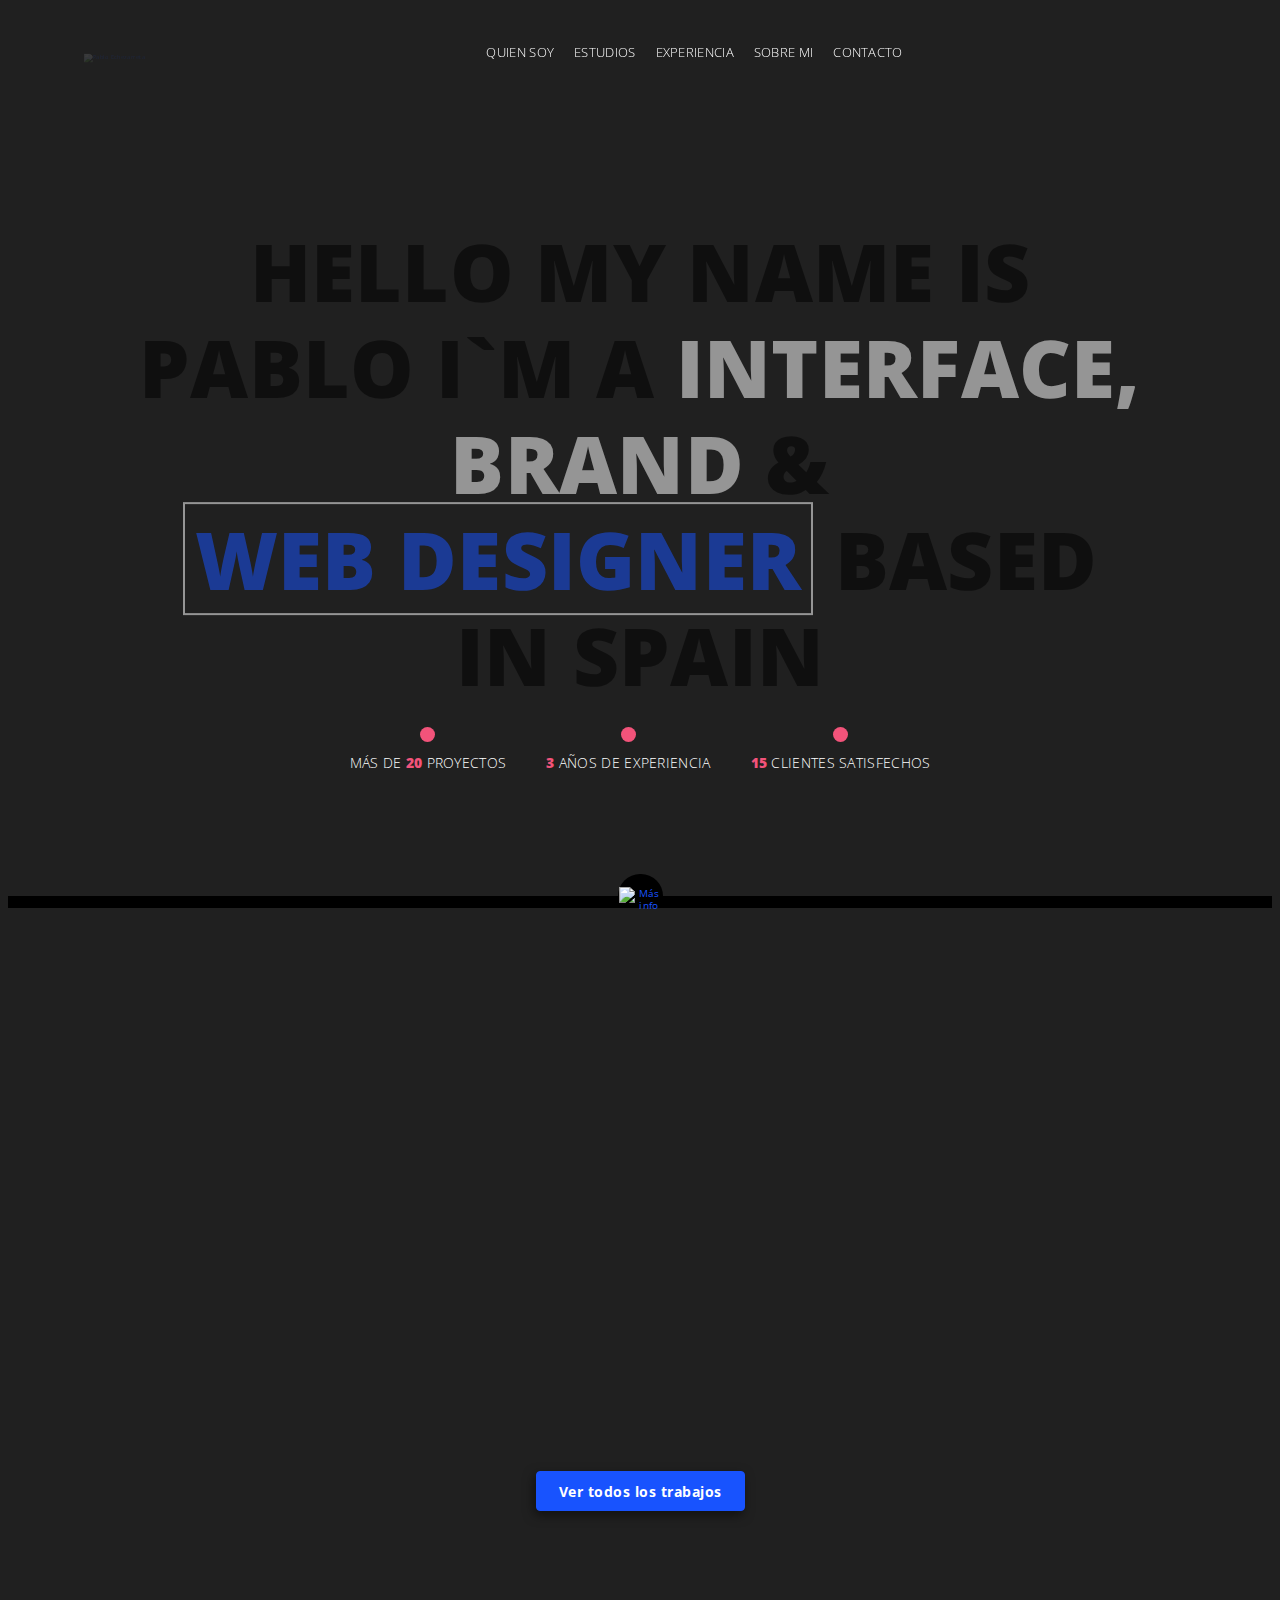
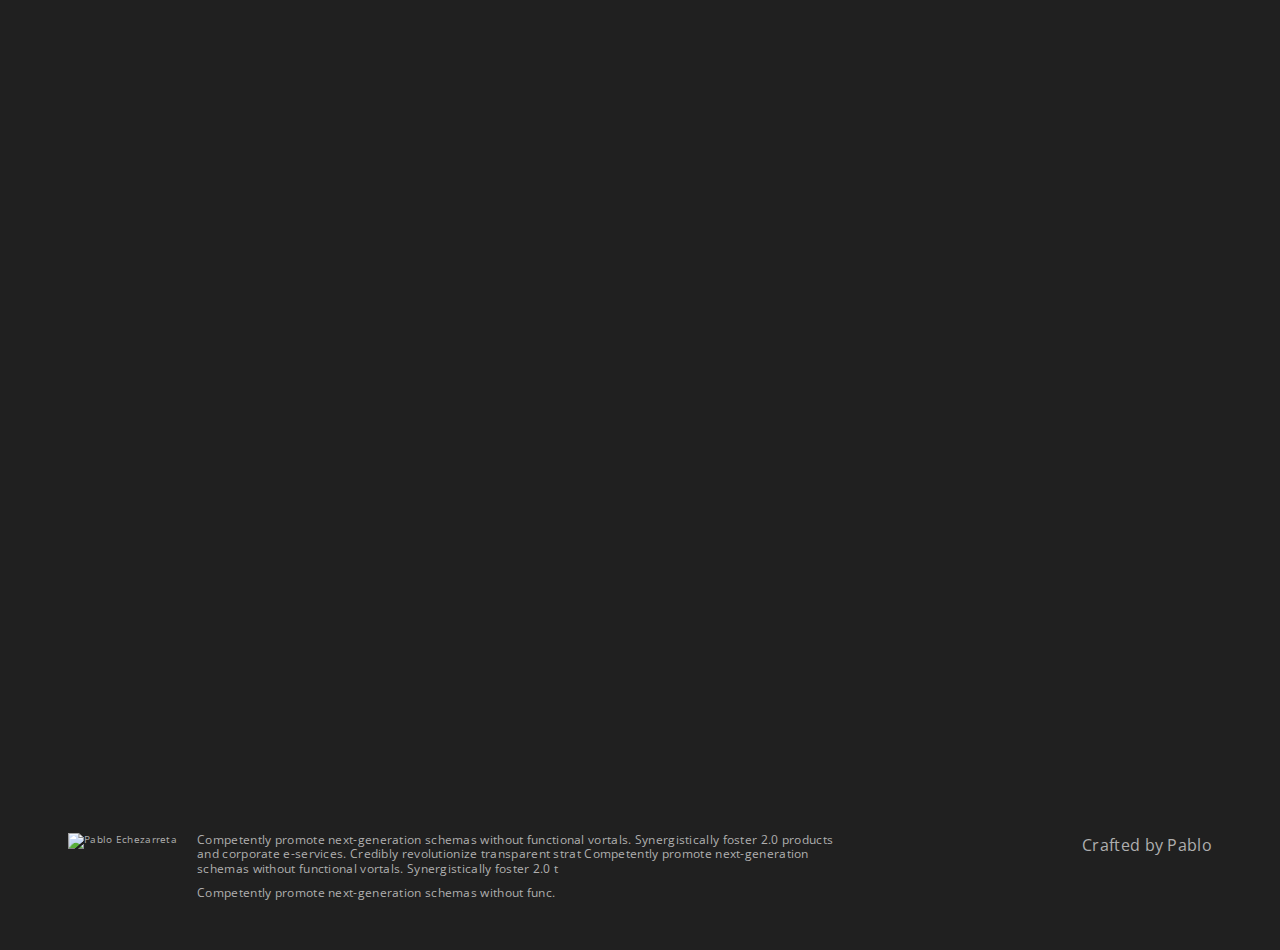
==== commit 123cc223: "fixed headers and footers" ====
--- a/index.html
+++ b/index.html
@@ -7,21 +7,20 @@
     <meta http-equiv="X-UA-Compatible" content="ie=edge">
     <title>Pablo Echezarreta</title>
 
-    <link rel="icon" type="image/x-icon"  href="./assets/img/icons/favicon.ico" />
-    <link rel="apple-touch-icon" sizes="57x57" href="./assets/img/icons/apple-icon-57x57.png">
-    <link rel="apple-touch-icon" sizes="60x60" href="./assets/img/icons/apple-icon-60x60.png">
-    <link rel="apple-touch-icon" sizes="72x72" href="./assets/img/icons/apple-icon-72x72.png">
-    <link rel="apple-touch-icon" sizes="76x76" href="./assets/img/icons/apple-icon-76x76.png">
-    <link rel="apple-touch-icon" sizes="114x114" href="./assets/img/icons/apple-icon-114x114.png">
-    <link rel="apple-touch-icon" sizes="120x120" href="./assets/img/icons/apple-icon-120x120.png">
-    <link rel="apple-touch-icon" sizes="144x144" href="./assets/img/icons/apple-icon-144x144.png">
-    <link rel="apple-touch-icon" sizes="152x152" href="./assets/img/icons/apple-icon-152x152.png">
-    <link rel="apple-touch-icon" sizes="180x180" href="./assets/img/icons/apple-icon-180x180.png">
-    <link rel="icon" type="image/png" sizes="192x192"  href="./assets/img/icons/android-icon-192x192.png">
-    <link rel="icon" type="image/png" sizes="32x32" href="./assets/img/icons/favicon-32x32.png">
-    <link rel="icon" type="image/png" sizes="96x96" href="./assets/img/icons/favicon-96x96.png">
-    <link rel="icon" type="image/png" sizes="16x16" href="./assets/img/icons/favicon1-16x16.png">
-    <link rel="manifest" href="./assets/img/icons/manifest.json">
+    <link rel="apple-touch-icon" sizes="57x57" href="assets/img/icons/apple-icon-57x57.png">
+    <link rel="apple-touch-icon" sizes="60x60" href="assets/img/icons/apple-icon-60x60.png">
+    <link rel="apple-touch-icon" sizes="72x72" href="assets/img/icons/apple-icon-72x72.png">
+    <link rel="apple-touch-icon" sizes="76x76" href="assets/img/icons/apple-icon-76x76.png">
+    <link rel="apple-touch-icon" sizes="114x114" href="assets/img/icons/apple-icon-114x114.png">
+    <link rel="apple-touch-icon" sizes="120x120" href="assets/img/icons/apple-icon-120x120.png">
+    <link rel="apple-touch-icon" sizes="144x144" href="assets/img/icons/apple-icon-144x144.png">
+    <link rel="apple-touch-icon" sizes="152x152" href="assets/img/icons/apple-icon-152x152.png">
+    <link rel="apple-touch-icon" sizes="180x180" href="assets/img/icons/apple-icon-180x180.png">
+    <link rel="icon" type="image/png" sizes="192x192"  href="assets/img/icons/android-icon-192x192.png">
+    <link rel="icon" type="image/png" sizes="32x32" href="assets/img/icons/favicon-32x32.png">
+    <link rel="icon" type="image/png" sizes="96x96" href="assets/img/icons/favicon-96x96.png">
+    <link rel="icon" type="image/png" sizes="16x16" href="assets/img/icons/favicon-16x16.png">
+    <link rel="manifest" href="assets/img/icons/manifest.json">
     <meta name="msapplication-TileColor" content="#ffffff">
     <meta name="msapplication-TileImage" content="assets/img/icons/ms-icon-144x144.png">
     <meta name="theme-color" content="#ffffff">
--- a/assets/css/style.css
+++ b/assets/css/style.css
@@ -217,6 +217,10 @@
     display: flex;
 }
 
+header.header nav.main-nav ul .main-nav__item--active a{
+    border-bottom: 2px solid #1853FE;
+}
+
 header.header nav.main-nav ul li a{
     display: inline-block;
     margin: 0 1rem;
@@ -224,6 +228,7 @@
     text-transform: uppercase;
     font-size: 1.3rem;
     font-weight: 100;
+    padding: 0 0 1rem;
 }
 
 header.header .header__container__contact{
@@ -841,6 +846,7 @@
     max-height: 356px;
     box-shadow: 0 2px 4px rgba(0,0,0,0.5);
     transform: translateY(-20px);
+    border-radius: 5px;
 }
 
 #page__experience .experience .experience__skills>div{
